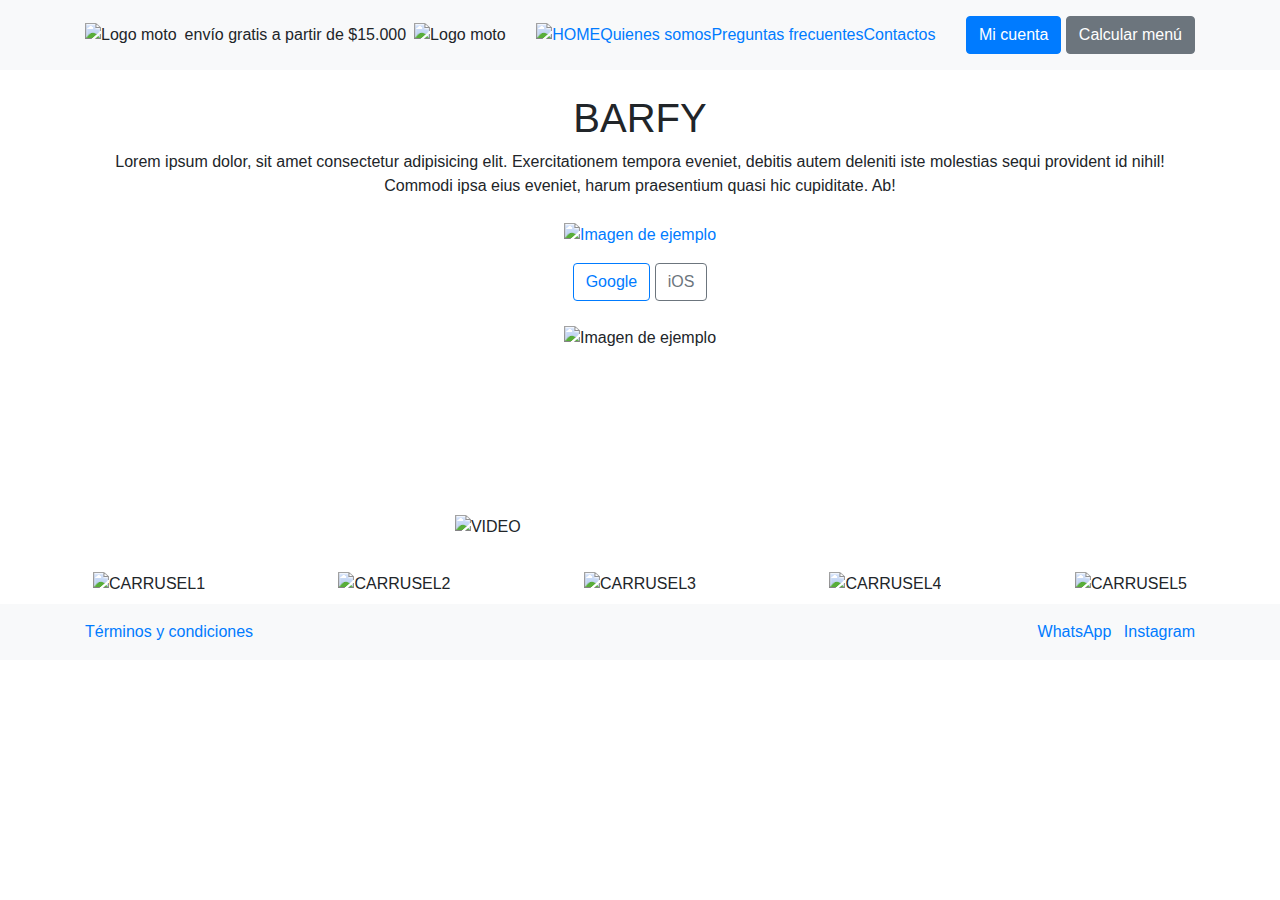
==== index.html @ bbe259ec "test save" ====
<!DOCTYPE html>
<html lang="en">
<head>
    <meta charset="UTF-8">
    <meta name="viewport" content="width=device-width, initial-scale=1.0">
    <title>Home</title>
    <link rel="stylesheet" href="https://stackpath.bootstrapcdn.com/bootstrap/4.5.2/css/bootstrap.min.css">
    <link rel="stylesheet" href="./css/styles.css">
</head>
<body>
    <header class="bg-light">
        <div class="container">
            <div class="d-flex justify-content-between align-items-center py-3">
                <section class="barra d-flex align-items-center">
                    <img src="../asset/img/logo.png" alt="Logo moto" class="mr-2">
                    <p class="mb-0">envío gratis a partir de $15.000</p>
                    <img src="../asset/img/logo.png" alt="Logo moto" class="ml-2">
                </section>
                <nav>
                    <ul class="menu d-flex list-unstyled mb-0">
                        <li><a href="./index.html"><img src="../asset/img/logo home.jpg" alt="HOME" class="home-logo"></a></li>
                        <li><a href="#">Quienes somos</a></li>
                        <li><a href="./preguntas-frecuentes.html">Preguntas frecuentes</a></li>
                        <li><a href="#">Contactos</a></li>
                    </ul>
                </nav>
                <div>
                    <button class="btn btn-primary">Mi cuenta</button>
                    <button class="btn btn-secondary">Calcular menú</button>
                </div>
            </div>
        </div>
    </header>
    <main class="container mt-4">
        <section class="titulo-marca mb-4">
            <div class="text-center">
                <h1>BARFY</h1>
                <p>Lorem ipsum dolor, sit amet consectetur adipisicing elit. Exercitationem tempora eveniet, debitis autem deleniti iste molestias sequi provident id nihil! Commodi ipsa eius eveniet, harum praesentium quasi hic cupiditate. Ab!</p>
            </div>
        </section>
        <section class="mb-4">
            <div class="text-center">
                <a href="#"><img src="../asset/img/image.png" alt="Imagen de ejemplo" class="img-fluid"></a>
                <div class="button-container mt-3">
                    <button class="btn btn-outline-primary">Google</button>
                    <button class="btn btn-outline-secondary">iOS</button>
                </div>
            </div>
        </section>
        <section class="mb-4">
            <div class="text-center">
                <img src="../asset/img/image.png" alt="Imagen de ejemplo" class="img-fluid">
            </div>
        </section>
        <section class="mb-4">
            <div class="text-center">
                <img src="../asset/img/image.png" alt="VIDEO" class="img-fluid">
                <video src="" class="img-fluid mt-2"></video>
            </div>
        </section>
        <section class="d-flex justify-content-between">
            <article class="p-2"><img src="../asset/img/image.png" alt="CARRUSEL1" class="img-fluid"></article>
            <article class="p-2"><img src="../asset/img/image.png" alt="CARRUSEL2" class="img-fluid"></article>
            <article class="p-2"><img src="../asset/img/image.png" alt="CARRUSEL3" class="img-fluid"></article>
            <article class="p-2"><img src="../asset/img/image.png" alt="CARRUSEL4" class="img-fluid"></article>
            <article class="p-2"><img src="../asset/img/image.png" alt="CARRUSEL5" class="img-fluid"></article>
        </section>
    </main>
    <footer class="bg-light py-3">
        <div class="container d-flex justify-content-between">
            <a href="#">Términos y condiciones</a>
            <div>
                <a href="#" class="mr-2">WhatsApp</a>
                <a href="#">Instagram</a>
            </div>
        </div>
    </footer>
    <script src="https://code.jquery.com/jquery-3.5.1.slim.min.js"></script>
    <script src="https://cdn.jsdelivr.net/npm/@popperjs/core@2.9.2/dist/umd/popper.min.js"></script>
    <script src="https://stackpath.bootstrapcdn.com/bootstrap/4.5.2/js/bootstrap.min.js"></script>
</body>
</html>
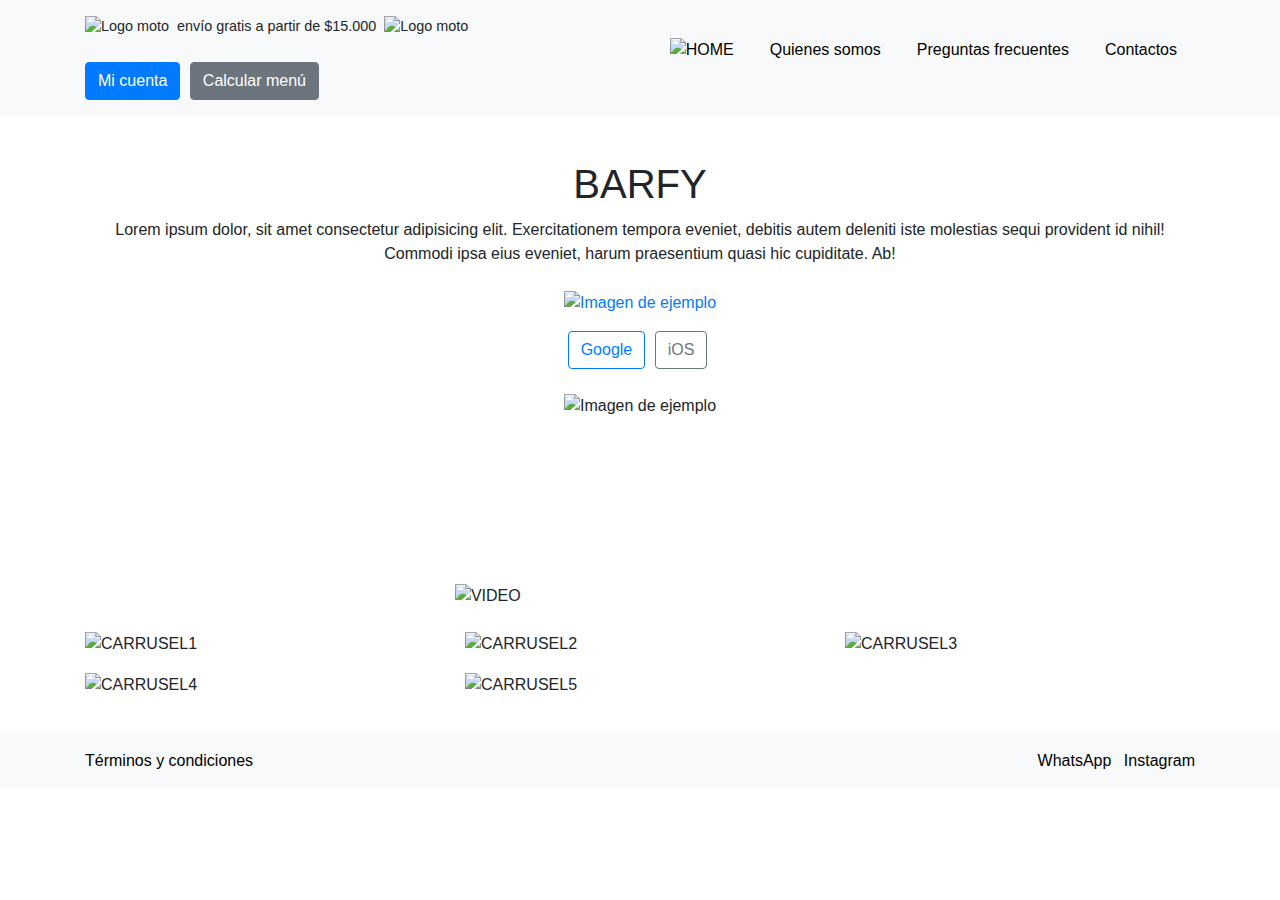
==== commit 5c5be18c: "segunda-entrega" ====
--- a/index.html
+++ b/index.html
@@ -10,21 +10,21 @@
 <body>
     <header class="bg-light">
         <div class="container">
-            <div class="d-flex justify-content-between align-items-center py-3">
-                <section class="barra d-flex align-items-center">
+            <div class="d-flex justify-content-between align-items-center py-3 flex-wrap">
+                <section class="barra d-flex align-items-center mb-3 mb-md-0">
                     <img src="../asset/img/logo.png" alt="Logo moto" class="mr-2">
                     <p class="mb-0">envío gratis a partir de $15.000</p>
                     <img src="../asset/img/logo.png" alt="Logo moto" class="ml-2">
                 </section>
-                <nav>
-                    <ul class="menu d-flex list-unstyled mb-0">
-                        <li><a href="./index.html"><img src="../asset/img/logo home.jpg" alt="HOME" class="home-logo"></a></li>
-                        <li><a href="#">Quienes somos</a></li>
-                        <li><a href="./preguntas-frecuentes.html">Preguntas frecuentes</a></li>
-                        <li><a href="#">Contactos</a></li>
+                <nav class="w-100 w-md-auto">
+                    <ul class="menu d-flex list-unstyled mb-0 justify-content-center justify-content-md-end">
+                        <li class="mx-2"><a href="./index.html"><img src="../asset/img/logo home.jpg" alt="HOME" class="home-logo"></a></li>
+                        <li class="mx-2"><a href="#">Quienes somos</a></li>
+                        <li class="mx-2"><a href="./preguntas-frecuentes.html">Preguntas frecuentes</a></li>
+                        <li class="mx-2"><a href="#">Contactos</a></li>
                     </ul>
                 </nav>
-                <div>
+                <div class="mt-3 mt-md-0">
                     <button class="btn btn-primary">Mi cuenta</button>
                     <button class="btn btn-secondary">Calcular menú</button>
                 </div>
@@ -58,18 +58,18 @@
                 <video src="" class="img-fluid mt-2"></video>
             </div>
         </section>
-        <section class="d-flex justify-content-between">
-            <article class="p-2"><img src="../asset/img/image.png" alt="CARRUSEL1" class="img-fluid"></article>
-            <article class="p-2"><img src="../asset/img/image.png" alt="CARRUSEL2" class="img-fluid"></article>
-            <article class="p-2"><img src="../asset/img/image.png" alt="CARRUSEL3" class="img-fluid"></article>
-            <article class="p-2"><img src="../asset/img/image.png" alt="CARRUSEL4" class="img-fluid"></article>
-            <article class="p-2"><img src="../asset/img/image.png" alt="CARRUSEL5" class="img-fluid"></article>
+        <section class="row">
+            <article class="col-12 col-md-4 mb-3"><img src="../asset/img/image.png" alt="CARRUSEL1" class="img-fluid"></article>
+            <article class="col-12 col-md-4 mb-3"><img src="../asset/img/image.png" alt="CARRUSEL2" class="img-fluid"></article>
+            <article class="col-12 col-md-4 mb-3"><img src="../asset/img/image.png" alt="CARRUSEL3" class="img-fluid"></article>
+            <article class="col-12 col-md-4 mb-3"><img src="../asset/img/image.png" alt="CARRUSEL4" class="img-fluid"></article>
+            <article class="col-12 col-md-4 mb-3"><img src="../asset/img/image.png" alt="CARRUSEL5" class="img-fluid"></article>
         </section>
     </main>
     <footer class="bg-light py-3">
-        <div class="container d-flex justify-content-between">
+        <div class="container d-flex justify-content-between flex-wrap">
             <a href="#">Términos y condiciones</a>
-            <div>
+            <div class="mt-3 mt-md-0">
                 <a href="#" class="mr-2">WhatsApp</a>
                 <a href="#">Instagram</a>
             </div>
--- a/css/styles.css
+++ b/css/styles.css
@@ -0,0 +1,145 @@
+/* Reset CSS */
+* {
+    margin: 0;
+    padding: 0;
+    box-sizing: border-box;
+}
+
+/* Tipografías */
+body {
+    font-family: Arial, sans-serif;
+}
+
+/* Cabecera y Pie de Página */
+header, footer {
+    background-color: #f8f9fa;
+}
+
+header .barra {
+    font-size: 0.9rem;
+}
+
+header nav ul.menu {
+    padding-left: 0;
+}
+
+header nav ul.menu li {
+    margin: 0 10px;
+}
+
+header nav ul.menu li a {
+    text-decoration: none;
+    color: #000;
+    padding: 5px 10px;
+    border-radius: 5px;
+}
+
+header nav ul.menu li a:hover {
+    background-color: #e0e0e0; /* Color suave para el hover */
+    color: #000; /* Asegura que el texto sea legible */
+}
+
+footer a {
+    text-decoration: none;
+    color: #000;
+}
+
+footer a:hover {
+    background-color: #e0e0e0; /* Color suave para el hover */
+    color: #000; /* Asegura que el texto sea legible */
+}
+
+/* Botones */
+button.btn-primary, button.btn-secondary {
+    margin-right: 5px;
+}
+
+button.btn-outline-primary, button.btn-outline-secondary {
+    margin-right: 5px;
+}
+
+/* Estilos de Contenedores */
+main {
+    padding: 20px 0;
+}
+
+.titulo-marca {
+    margin-bottom: 30px;
+}
+
+.titulo-marca h1 {
+    font-size: 2.5rem;
+    margin-bottom: 10px;
+}
+
+.titulo-marca p {
+    font-size: 1rem;
+}
+
+.button-container {
+    margin-top: 10px;
+}
+
+.section img {
+    max-width: 100%;
+    height: auto;
+}
+
+.section video {
+    width: 100%;
+    height: auto;
+    margin-top: 10px;
+}
+
+/* Estilos de la Preguntas Frecuentes */
+.preguntas-frecuentes h1 {
+    font-size: 2rem;
+    margin-bottom: 20px;
+}
+
+.preguntas-frecuentes .section {
+    margin-bottom: 20px;
+}
+
+.preguntas-frecuentes .section img {
+    max-width: 100%;
+    height: auto;
+    margin-bottom: 10px;
+}
+
+/* Responsividad */
+@media (max-width: 768px) {
+    .header .menu li a {
+        font-size: 0.8rem;
+    }
+
+    .titulo-marca h1 {
+        font-size: 2rem;
+    }
+
+    .titulo-marca p {
+        font-size: 0.9rem;
+    }
+
+    .button-container button {
+        margin-bottom: 10px;
+    }
+}
+
+@media (max-width: 576px) {
+    .header .menu li a {
+        font-size: 0.7rem;
+    }
+
+    .titulo-marca h1 {
+        font-size: 1.5rem;
+    }
+
+    .titulo-marca p {
+        font-size: 0.8rem;
+    }
+
+    .button-container button {
+        margin-bottom: 10px;
+    }
+}
